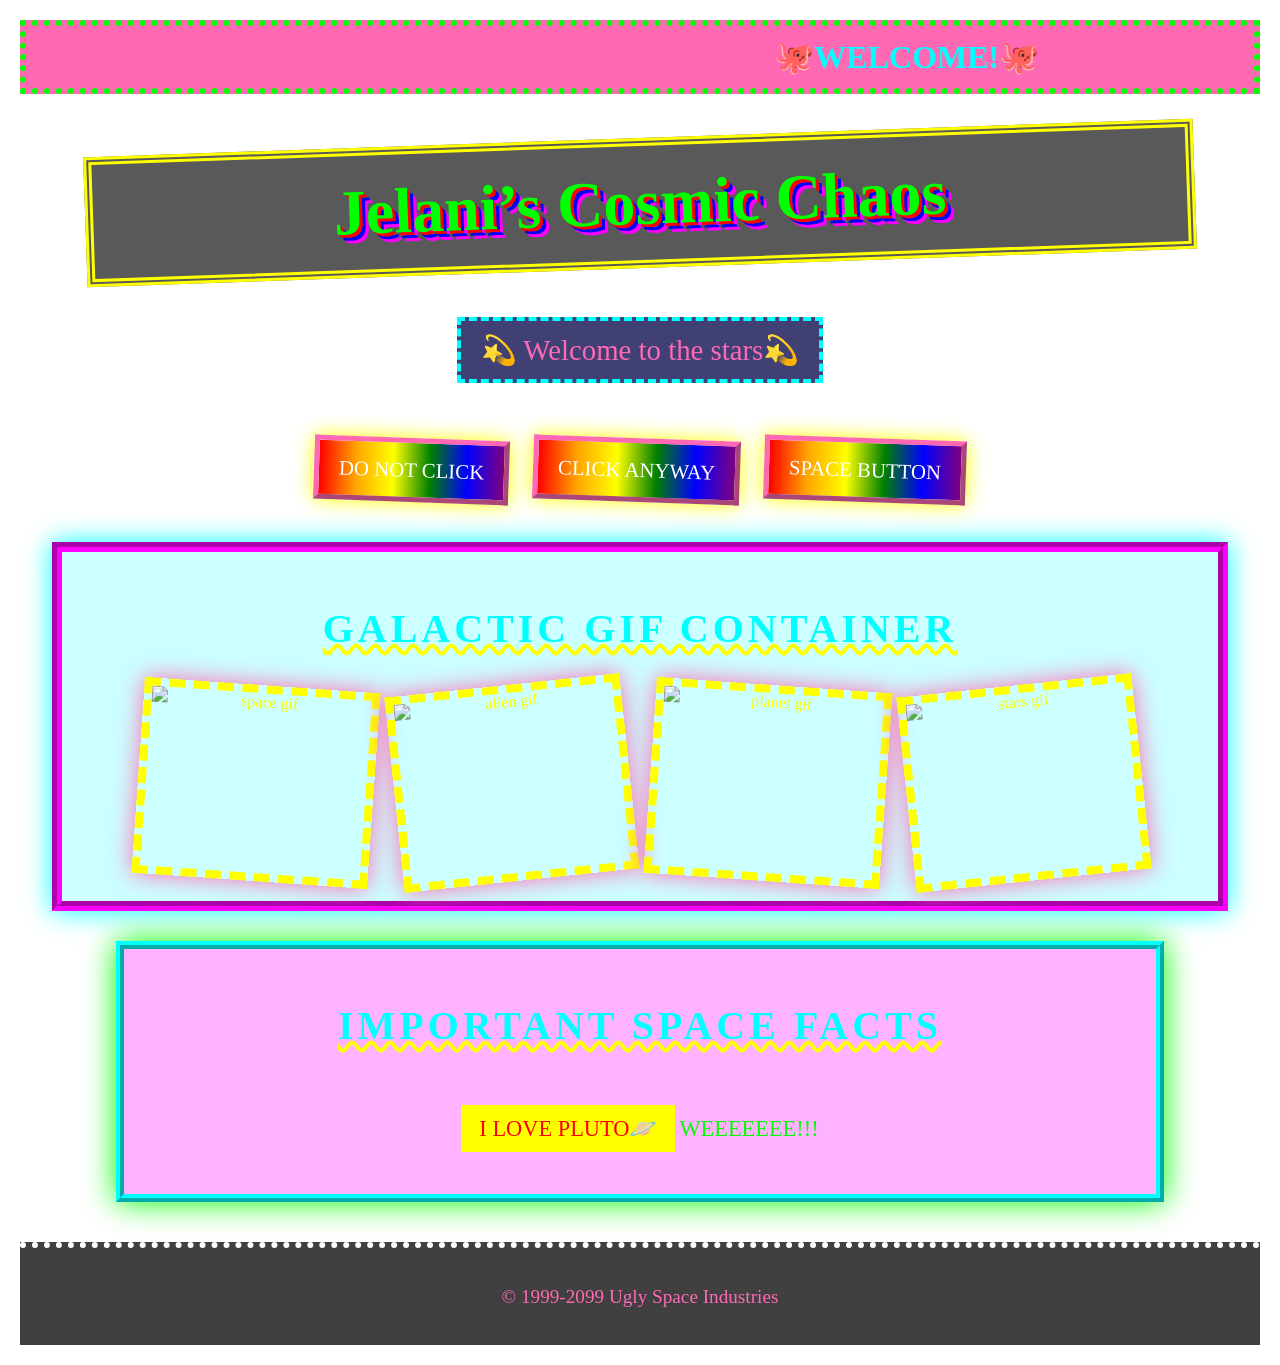
==== uggo.html @ b771c96d "Ugly Site" ====
<!DOCTYPE html>
<html lang="en">
<head>
  <meta charset="UTF-8" />
  <meta name="viewport" content="width=device-width, initial-scale=1.0" />
  <title>Ugly Space Zone</title>
  <link rel="stylesheet" href="uggo.css" />
</head>
<body>
  <marquee behavior="alternate" scrollamount="15">🐙WELCOME!🐙</marquee>

  <h1>Jelani’s Cosmic Chaos</h1>

  <p class="subtitle">
   💫 Welcome to the stars💫
  </p>

  <div class="button-row">
    <button>DO NOT CLICK</button>
    <button>CLICK ANYWAY</button>
    <button>SPACE BUTTON</button>
  </div>

 

  <section class="gif-zone">
    <h2>Galactic GIF Container</h2>
    <div class="gif-grid">
      <img src="https://media1.giphy.com/media/v1.Y2lkPTc5MGI3NjExaW5oYTlieWFucDdleHg0ZnVxNzZlZXhyNzJzdHMxYTNheG1nZm9qayZlcD12MV9pbnRlcm5hbF9naWZfYnlfaWQmY3Q9Zw/PkKzNQjwPy7GvxZbfe/giphy.gif" alt="space gif">
      <img src="https://media0.giphy.com/media/v1.Y2lkPTc5MGI3NjExazY1ZXV4dWRzZHZzOHFwZGdreDNrcjVrdm9veDlidDA2OW52aTZ3biZlcD12MV9pbnRlcm5hbF9naWZfYnlfaWQmY3Q9Zw/O0zVNAjUC0m3jxiflK/giphy.gif" alt="alien gif">
      <img src="https://media3.giphy.com/media/v1.Y2lkPTc5MGI3NjExNnN1em42OGV5cmZrM3l0cHRmOXd0M2kxZG5ueGl2aW0xMHF1ZTRhbiZlcD12MV9pbnRlcm5hbF9naWZfYnlfaWQmY3Q9Zw/5xtDarHj0ORdxfWtV6g/giphy.gif" alt="planet gif">
      <img src="https://media4.giphy.com/media/v1.Y2lkPTc5MGI3NjExZ2ducGRyajh6OHZldWNoa2dnejlmcXVsencwdDM0bTQwMjE4ZWo0OCZlcD12MV9pbnRlcm5hbF9naWZfYnlfaWQmY3Q9Zw/zMaCuiamKtuMM/giphy.gif" alt="stars gif">
    </div>
  </section>

  <section class="content-box">
    <h2>Important Space Facts</h2>
    <p class="blink">I LOVE PLUTO🪐</p>
    <p class="spin-text">WEEEEEEE!!!</p>
  </section>

  <footer>
    <p>© 1999-2099 Ugly Space Industries</p>
  </footer>
</body>
</html>
---- uggo.css ----
body {
  margin: 0;
  padding: 20px;
  font-family: "Comic Sans MS", "Comic Sans", cursive;
  text-align: center;
  color: yellow;
  background-image: url("https://images.unsplash.com/photo-1462331940025-496dfbfc7564?auto=format&fit=crop&w=1600&q=80");
  background-size: cover;
  background-position: center;
  background-attachment: fixed;
  cursor: url("https://cur.cursors-4u.net/symbols/sym-1/sym55.cur"), auto;
}

/* moving top banner */
marquee {
  background: hotpink;
  color: cyan;
  font-size: 2rem;
  font-weight: bold;
  padding: 12px;
  border: 6px dotted lime;
  margin-bottom: 20px;
  text-transform: uppercase;
}

/* big ugly title */
h1 {
  font-size: 4rem;
  color: lime;
  background: rgba(0, 0, 0, 0.65);
  border: 8px double yellow;
  padding: 20px;
  margin: 20px auto;
  width: 85%;
  text-shadow: 3px 3px 0 red, 6px 6px 0 blue, 9px 9px 0 magenta;
  transform: rotate(-2deg);
}

/* subtitle */
.subtitle {
  display: inline-block;
  font-size: 1.8rem;
  color: hotpink;
  background: rgba(0, 0, 70, 0.75);
  border: 4px dashed cyan;
  padding: 12px 20px;
  margin-bottom: 25px;
}

/* buttons */
.button-row {
  margin: 20px 0 30px;
}

button {
  font-family: "Comic Sans MS", "Comic Sans", cursive;
  font-size: 1.3rem;
  padding: 15px 20px;
  margin: 10px;
  color: white;
  background: linear-gradient(to right, red, orange, yellow, green, blue, purple);
  border: 5px outset hotpink;
  box-shadow: 0 0 20px yellow;
  transform: rotate(2deg);
  transition: all 0.2s ease;
}

button:hover {
  transform: scale(1.2) rotate(-8deg);
  border-radius: 30px;
  background: linear-gradient(to right, purple, blue, green, yellow, orange, red);
  color: black;
}

/* gif section */
.gif-zone {
  width: 90%;
  margin: 30px auto;
  padding: 20px;
  background: rgba(0, 255, 255, 0.2);
  border: 10px groove magenta;
  box-shadow: 0 0 25px cyan;
}

h2 {
  font-size: 2.5rem;
  color: cyan;
  text-transform: uppercase;
  text-decoration: underline wavy yellow;
  letter-spacing: 4px;
}

/* gif layout */
.gif-grid {
  display: flex;
  flex-wrap: wrap;
  justify-content: center;
  gap: 20px;
}

.gif-grid img {
  width: 220px;
  height: 180px;
  object-fit: cover;
  border: 8px dashed yellow;
  box-shadow: 0 0 25px hotpink;
  transform: rotate(4deg);
  transition: all 0.3s ease;
}

.gif-grid img:nth-child(even) {
  transform: rotate(-6deg);
}

.gif-grid img:hover {
  transform: scale(1.15) rotate(12deg);
  border-radius: 50%;
  filter: hue-rotate(120deg) saturate(2);
}

/* content box */
.content-box {
  width: 80%;
  margin: 25px auto;
  padding: 20px;
  background: rgba(255, 0, 255, 0.3);
  border: 8px ridge cyan;
  box-shadow: 0 0 30px lime;
}

.content-box p {
  font-size: 1.4rem;
}

/* blinking text */
.blink {
  display: inline-block;
  font-size: 2rem;
  color: red;
  background: yellow;
  padding: 10px 18px;
  animation: blink 0.7s infinite;
}

/* spinning text */
.spin-text {
  display: inline-block;
  margin-top: 20px;
  font-size: 1.8rem;
  color: lime;
  animation: spin 3s linear infinite;
}

/* footer */
footer {
  margin-top: 40px;
  padding: 18px;
  background: rgba(0, 0, 0, 0.75);
  border-top: 6px dotted white;
  color: hotpink;
  font-size: 1.2rem;
}

/* animations */
@keyframes blink {
  0% { opacity: 1; }
  50% { opacity: 0; color: blue; }
  100% { opacity: 1; }
}

@keyframes spin {
  from { transform: rotate(0deg) scale(1); }
  to { transform: rotate(360deg) scale(1.2); }
}
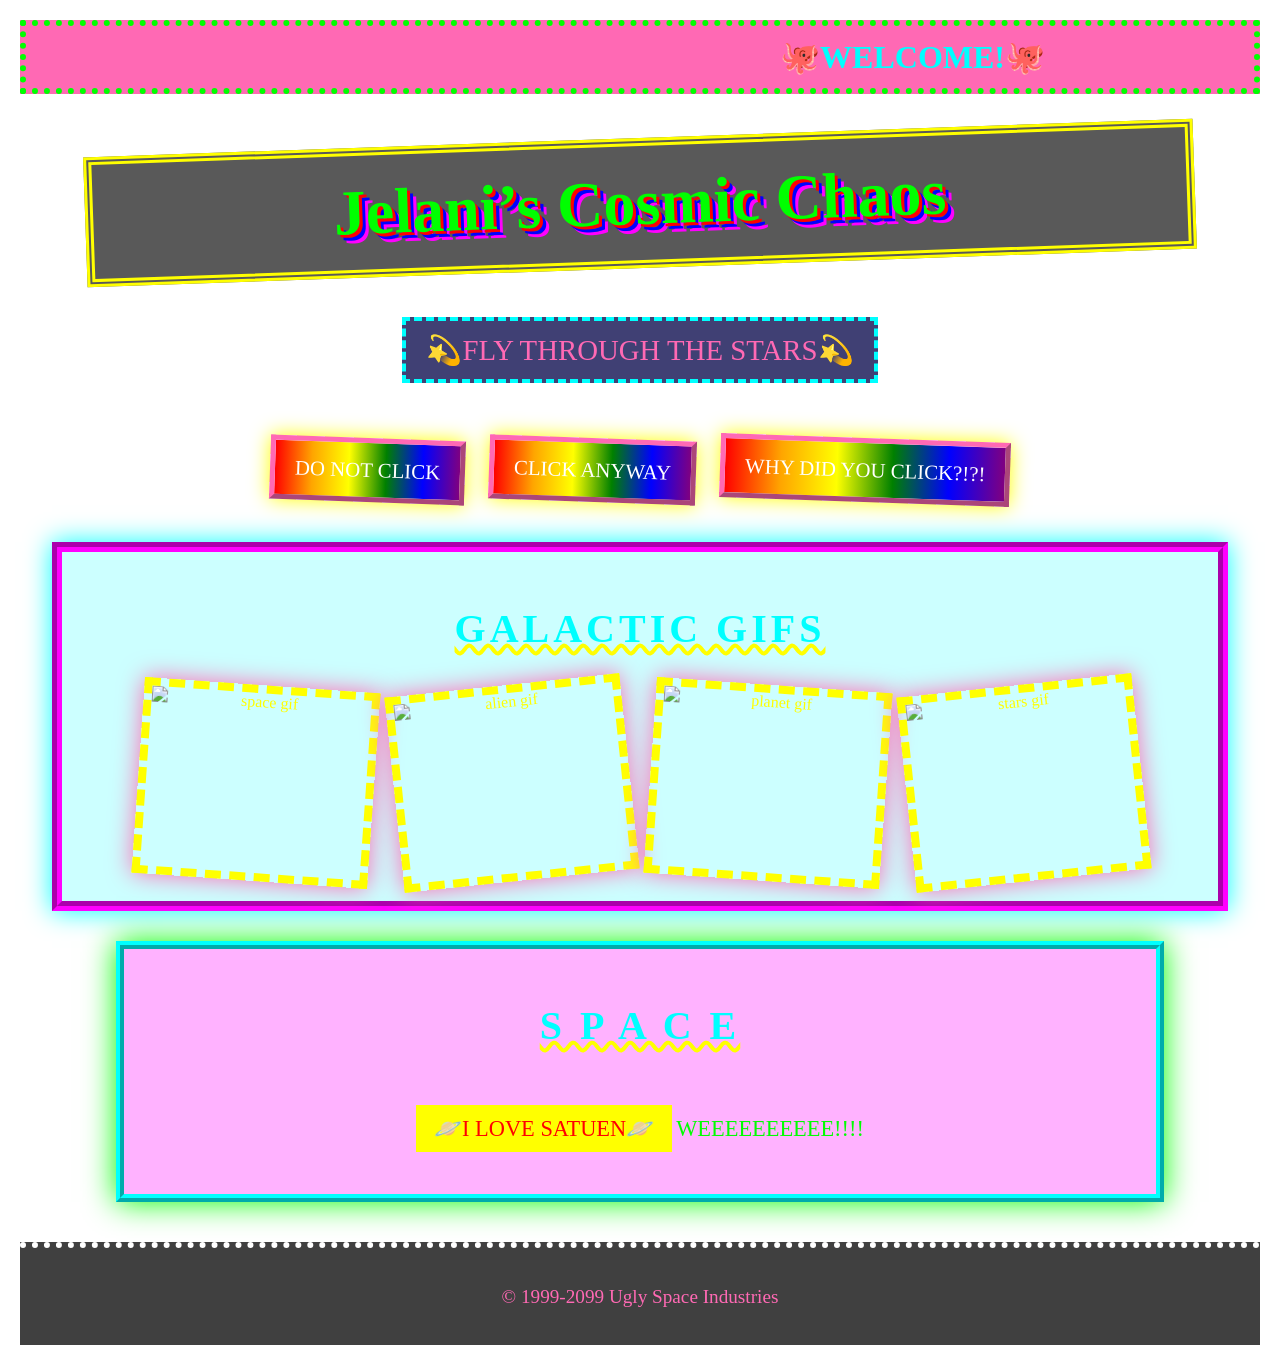
==== commit 9a722d97: "Ugly Site" ====
--- a/uggo.html
+++ b/uggo.html
@@ -12,19 +12,19 @@
   <h1>Jelani’s Cosmic Chaos</h1>
 
   <p class="subtitle">
-   💫 Welcome to the stars💫
+   💫FLY THROUGH THE STARS💫
   </p>
 
   <div class="button-row">
     <button>DO NOT CLICK</button>
     <button>CLICK ANYWAY</button>
-    <button>SPACE BUTTON</button>
+    <button>WHY DID YOU CLICK?!?!</button>
   </div>
 
  
 
   <section class="gif-zone">
-    <h2>Galactic GIF Container</h2>
+    <h2>Galactic GIFS</h2>
     <div class="gif-grid">
       <img src="https://media1.giphy.com/media/v1.Y2lkPTc5MGI3NjExaW5oYTlieWFucDdleHg0ZnVxNzZlZXhyNzJzdHMxYTNheG1nZm9qayZlcD12MV9pbnRlcm5hbF9naWZfYnlfaWQmY3Q9Zw/PkKzNQjwPy7GvxZbfe/giphy.gif" alt="space gif">
       <img src="https://media0.giphy.com/media/v1.Y2lkPTc5MGI3NjExazY1ZXV4dWRzZHZzOHFwZGdreDNrcjVrdm9veDlidDA2OW52aTZ3biZlcD12MV9pbnRlcm5hbF9naWZfYnlfaWQmY3Q9Zw/O0zVNAjUC0m3jxiflK/giphy.gif" alt="alien gif">
@@ -34,9 +34,9 @@
   </section>
 
   <section class="content-box">
-    <h2>Important Space Facts</h2>
-    <p class="blink">I LOVE PLUTO🪐</p>
-    <p class="spin-text">WEEEEEEE!!!</p>
+    <h2>S P A C E</h2>
+    <p class="blink">🪐I LOVE SATUEN🪐</p>
+    <p class="spin-text">WEEEEEEEEEE!!!!</p>
   </section>
 
   <footer>
